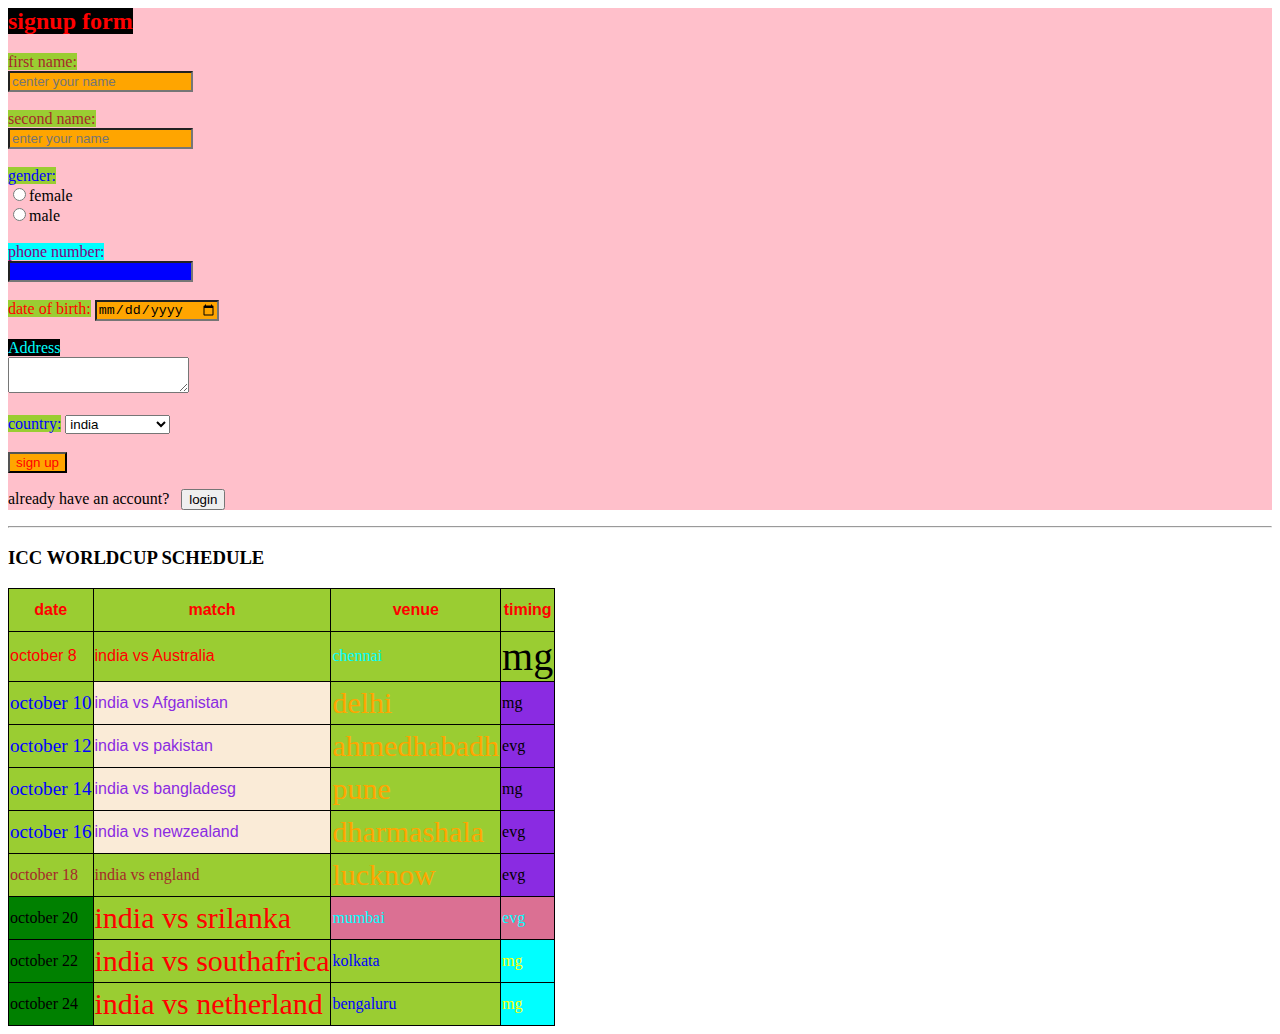
==== day 7/index.html @ 97bda8bb "changes" ====
<!DOCTYPE html>
<html lang="en">
<head>
    <meta charset="UTF-8">
    <meta name="viewport" content="width=device-width, initial-scale=1.0">
    <title>Document</title>
    <style>
        
        label{
            color:blue;
            background-color:yellowgreen;

        }
        input{
             background-color:orange
            ;
        }
        .t{
            color:brown;
            
        }
        #ni{
            color:purple;
            background-color:aqua;

        }
        .mi{
            color: aqua;
            background-color: black;
        }
        #hi{
            color:red;
        }
        .go{
            color:red;
            font-family: 'Franklin Gothic Medium', 'Arial Narrow', Arial, sans-serif;
            background-color:blue;
        }
        .bi{
            color: red;
            font-family: 'Franklin Gothic Medium', 'Arial Narrow', Arial, sans-serif;
            background-color: yellowgreen;
        }
        .me{
            color: blue;
            font-size: larger;
        }
        .ee{
            font-family: 'Segoe UI', Tahoma, Geneva, Verdana, sans-serif;
            color: blueviolet;
            background-color:antiquewhite;
        }
        .li{
            font-size: 30px;
            color:orange;
        }
        .ji{
            background-color: blueviolet;
        }
        .ki{
            color: brown;
        }
        .fi{
            background-color:green;
        }
        .z{
            color: red;
            font-size:30px;
        }
        .oi{
            background-color:palevioletred;
            color: aqua;
        }
        .pi{
            font-family: Georgia, 'Times New Roman', Times, serif;
            color: blue;
        }
        .ui{
            background-color: aqua;
            color:yellow;
        }
        </style>
</head>
            <link rel="stylesheet" href="./style.css">
     <body><section style="background-color: pink;"><h2 style="color:red; text-align: center;background-color:black; display: inline;"> signup form</h2>
    <form action="./loginform.html"><br>
        <label for="fname" class="t">first name:</label><br>
            <input type="text" id="fname" name="firstname" placeholder="center your name" /><br><br>
            <label for="sname"class="t" >second name:</label><br>
            <input type="text" id="sname" name="secondname" placeholder="enter your name"/><br><br>
            <label for="gender">gender:</label><br>
            <input type="radio" id="female" name="gender">female</input><br>
            <input type="radio" id="male" name="gender">male</input><br><br>
            <label for="phone" id="ni">phone number:</label><br>
            <input type="tel" id="phone" name="phone" pattern="[0-9]{10}" style="background-color: blue;"><br><br>
            <label for="dob" id="hi">date of birth:</label>
            <input type="date" id="dob"/><br><br>
            <label class="mi">Address</label><br>
            <textarea>
            </textarea><br><br>
            <label for="country">country:</label>
            <select>
                <option id="ind" name="country">india</option>
                <option id="pak" name="country">pakisthan</option>
                <option id="slk" name="country">srilanka</option>
                <option id="nzl" name="country">new zealanda</option>
                <option id="sf" name="country">south africa</option>
            </select><br><br>
            <input type="submit" value="sign up" style="color:red;"/>
    
            <p>already have an account?&nbsp&nbsp
                <button formaction="./loginform.html">login</button></section>
                
            </form><hr>
            <h3>ICC WORLDCUP SCHEDULE</h3>
    <table><tr class="go">
        <th>date</th>
        <th>match</th>
        <th>venue</th>
        <th>timing</th>
        </tr>
        <tr>
            <td class="bi">october 8</td>
            <td class="bi">india vs Australia</td>
            <td style="color: aqua;">chennai</td>
            <td style="font-size:40px;">mg</td>
        </tr>
        <tr>
            <td class="me">october 10</td>
            <td class="ee">india vs Afganistan</td>
            <td class="li">delhi</td>
            <td class="ji">mg</td>
        </tr>
        <tr>
            <td class="me">october 12</td>
            <td class="ee">india vs pakistan</td>
            <td class="li">ahmedhabadh</td>
            <td class="ji">evg</td>
        </tr>
        <tr>
            <td class="me">october 14</td>
            <td class="ee">india vs bangladesg</td>
            <td class="li">pune</td>
            <td class="ji">mg</td>
        </tr>
        <tr>
            <td class="me">october 16</td>
            <td class="ee">india vs newzealand</td>
            <td class="li">dharmashala</td>
            <td class="ji">evg</td>
        </tr>
        <tr>
            <td class="ki">october 18</td>
            <td class="ki">india vs england</td>
            <td class="li">lucknow</td>
            <td class="ji">evg</td>
        </tr>
        <tr>
            <td class="fi">october 20</td>
            <td class="z">india vs srilanka</td>
            <td class="oi">mumbai</td>
            <td class="oi">evg</td>
        </tr>
        <tr>
            <td class="fi">october 22</td>
            <td class="z">india vs southafrica</td>
            <td class=pi>kolkata</td>
            <td class="ui">mg</td>
        </tr>
        <tr>
            <td class="fi">october 24</td>
            <td class="z">india vs netherland</td>
            <td class="pi">bengaluru</td>
            <td class="ui">mg</td>
        </tr>
    
    </table> 

</body>
</html>
---- day 7/style.css ----
table,th,tr,td
    {
        border:1px solid black;
        border-collapse:collapse;
        height:40px;
        background-color: yellowgreen;
    }
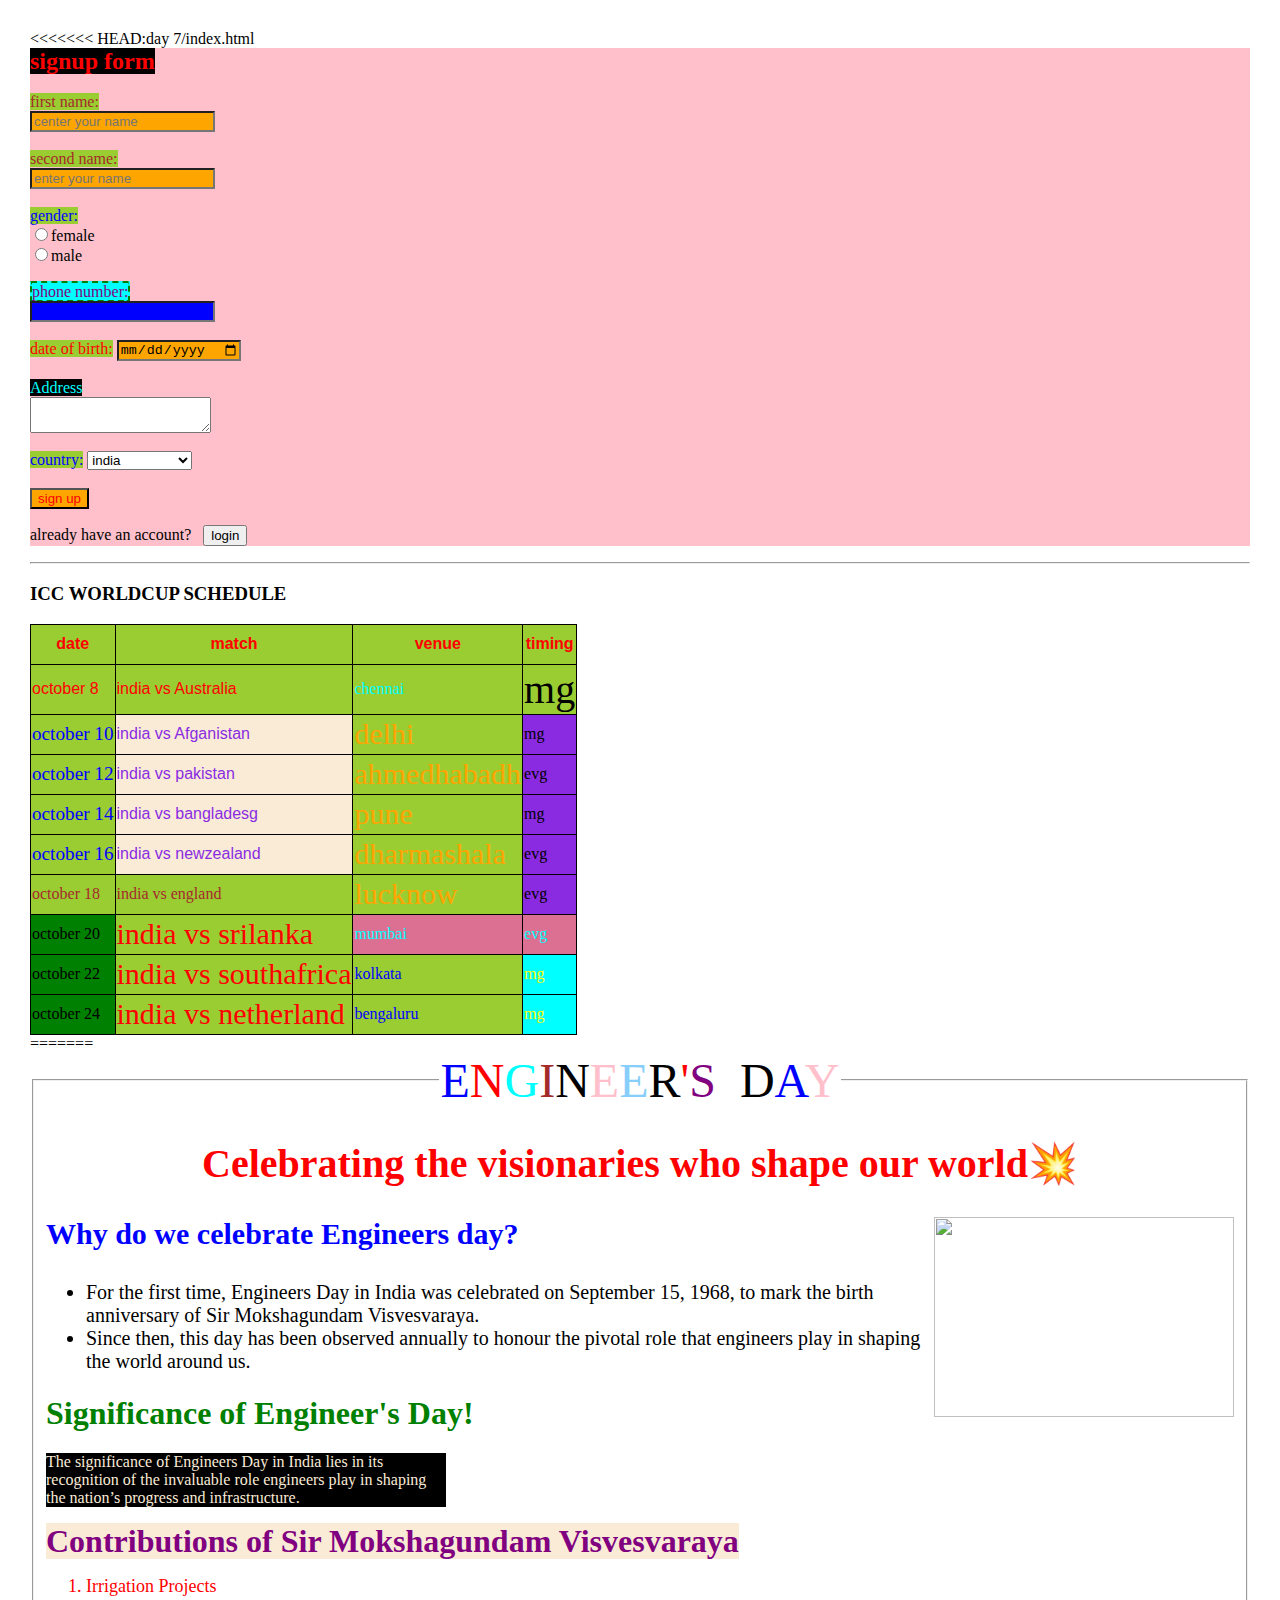
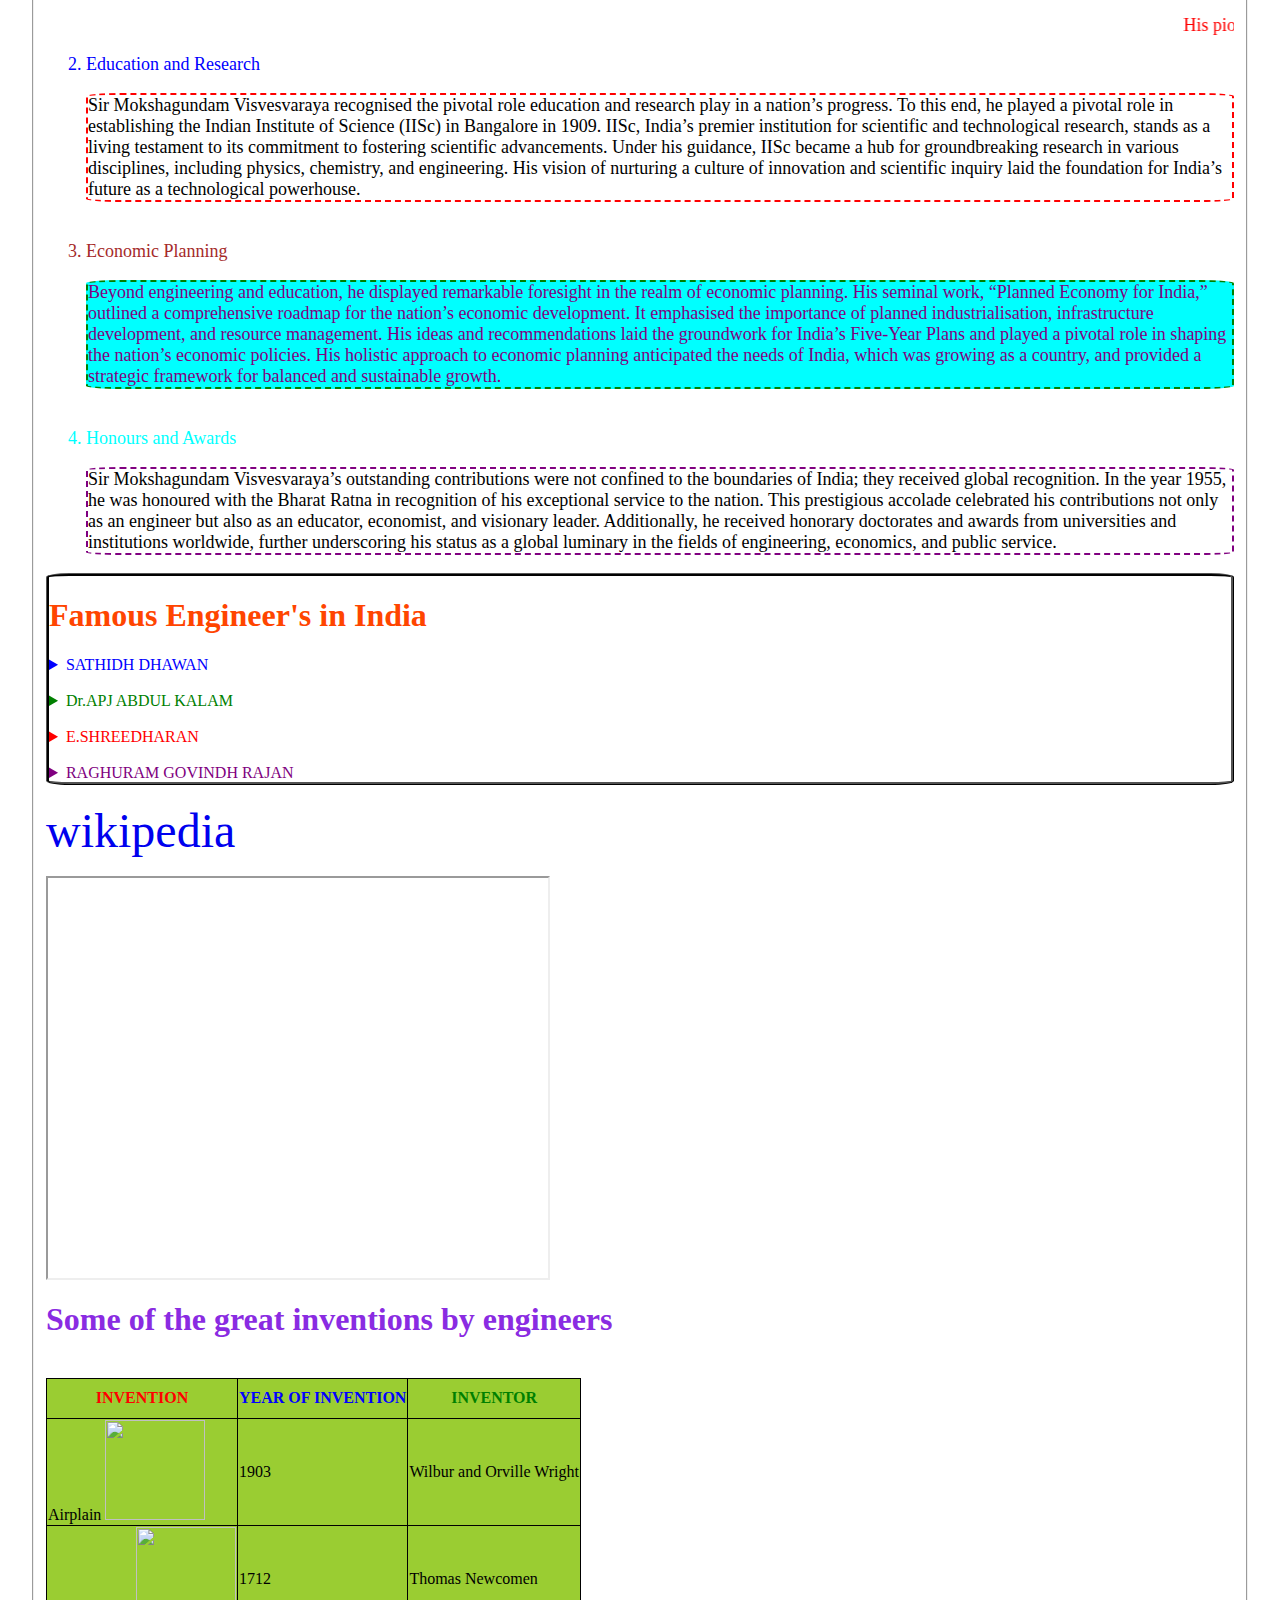
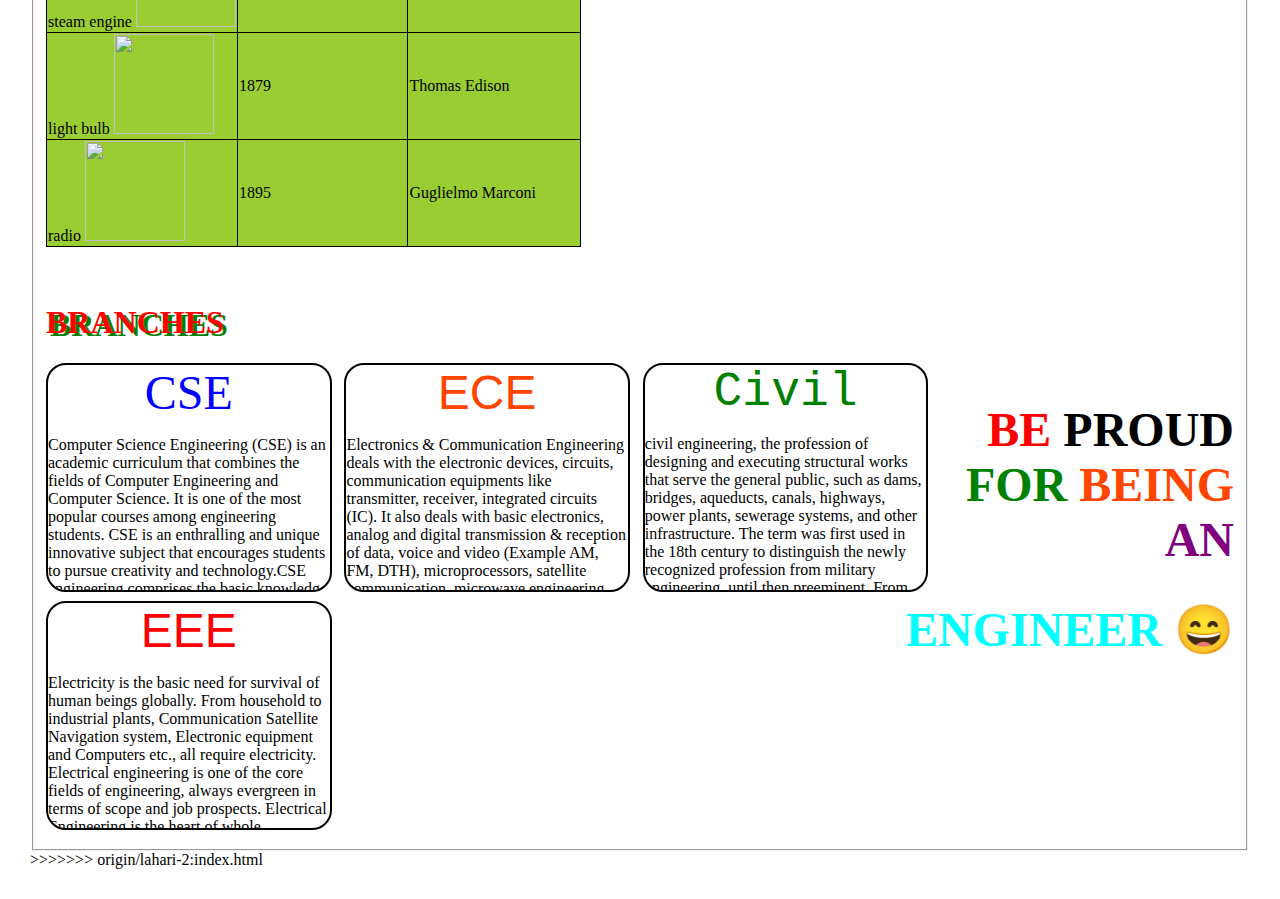
==== commit 05a27ccd: "Merge branch 'origin/lahari-2'" ====
--- a/day 7/index.html
+++ b/day 7/index.html
@@ -1,3 +1,4 @@
+<<<<<<< HEAD:day 7/index.html
 <!DOCTYPE html>
 <html lang="en">
 <head>
@@ -177,4 +178,184 @@
     </table> 
 
 </body>
+=======
+<!DOCTYPE html>
+<html lang="en">
+<head>
+    <meta charset="UTF-8">
+    <meta name="viewport" content="width=device-width, initial-scale=1.0">
+    <title>Document</title>
+    <style>
+        body{
+            background-image:url("https://www.thefestivalwishes.com/pixlab/uploads/sample_uploads/1662574842_happy-engineers-day-pic-download-with-your-name.jpg" );
+    background-repeat:no-repeat;
+    background-attachment:fixed;
+    background-size:1550px 1000px;
+    
+    ;
+    }
+    body{
+        margin: 30px 30px 30px 30px;
+    }
+    table,th,tr,td{
+        border: 1px solid black;
+        border-collapse: collapse;
+    }
+    div{
+        font-family:cursive;
+    
+    }
+    #bi{
+        border: 2px solid red;
+        border-radius: 3%;
+        border-style:dashed;
+    }
+
+    #ni{
+        border: 2px solid green;
+        border-radius: 3%;
+        border-style:dashed;
+    }
+
+    #ki{
+        border: 2px solid purple;
+        border-radius: 3%;
+        border-style:dashed;
+    }
+    .oy{
+        display: inline;
+        border: 2px solid black;
+    }
+    .iy
+    {
+    
+    width:100px;
+    height: 100px;
+    }
+    #iy{
+    width: 22vw;
+    height: 25vh;
+    overflow: scroll;
+    overflow-x: hidden;
+    border: 2px solid black;
+    border-radius: 20px;
+    margin-right: 1vw;
+    margin-bottom: 1vh;
+    }
+    #ey{
+    width: 22vw;
+    height: 25vh;
+    overflow: scroll;
+    overflow-x: hidden;
+    border: 2px solid black;
+    border-radius: 20px;
+    margin-right: 1vw;
+    margin-bottom: 1vh;
+    }
+    #by{
+    width: 22vw;
+    height: 25vh;
+    overflow: scroll;
+    overflow-x: hidden;
+    border: 2px solid black;
+    border-radius: 20px;
+    margin-right: 1vw;
+    margin-bottom: 1vh;
+    }
+    #vy{
+    width: 22vw;
+    height: 25vh;
+    overflow: scroll;
+    overflow-x: hidden;
+    border: 2px solid black;
+    border-radius: 20px;
+    margin-right: 1vw;
+    margin-bottom: 1vh;
+    }
+    
+
+
+
+    
+    </style>
+</head>
+<body><fieldset>
+    <legend style="text-align: center;"><font size="10px"><span style="color: blue;">E</span><span style="color:red">N</span><span style="color: aqua;">G</span><span style="color: brown;">I</span><span style="color: ;">N</span><span style="color: pink;">E</span><span style="color: lightskyblue;">E</span><span style="color: black;">R</span><span style="color:red">'</span><span style="color: purple;">S</span>&nbsp&nbsp<span style="color:black">D</span><span style="color: blue;">A</span><span style="color: pink;">Y</span></h1></font></legend><h1 style="text-align:center; font-size:40px; color:red;text-decoration:dotted">Celebrating the visionaries who shape our world&#128165</h1>
+    <h3 style ="font-size: 30px; color:blue;">Why do we celebrate Engineers day? <img src="https://namewishes.com/images/styles/happy-engineers-day-wishes-with-name267b.jpg "width="300" height="200"align="right"></h3>
+    
+    <ul style="font-size:20px; font-weight:30px; color:black;"><li>For the first time, Engineers Day in India was celebrated on September 15, 1968, to mark the birth anniversary of Sir Mokshagundam Visvesvaraya.</li>
+         <li>Since then, this day has been observed annually to honour the pivotal role that engineers play in shaping the world around us.</li>
+         </ul>
+         <h1 style="font-family: Georgia, 'Times New Roman', Times, serif;color:green">Significance of Engineer's Day!</h1>
+         <p style="background-color:black;color:antiquewhite;width: 400px;">The significance of Engineers Day in India lies in its recognition of the invaluable role engineers play in shaping the nation’s progress and infrastructure.</p>
+         <h1 style="background-color: antiquewhite;color:purple;display:inline">Contributions of Sir Mokshagundam Visvesvaraya</h1>
+         <div><ol><font size="4px">
+            <li style="color: red;">Irrigation Projects</li><marquee><p id="hi"> His pioneering work in irrigation projects revolutionised agriculture in India. One of his most significant accomplishments in this realm was the design and construction of the Krishna Raja Sagara Dam, located on the Cauvery River near Mysore. This massive dam not only controlled the river’s flow but also harnessed its waters for irrigation purposes. The impact of this project was transformative. It turned once-arid regions into fertile lands, leading to increased agricultural productivity and prosperity for the local populace. </p></marquee><br>
+            <li style="color: blue;">Education and Research</li><p id="bi">Sir Mokshagundam Visvesvaraya recognised the pivotal role education and research play in a nation’s progress. To this end, he played a pivotal role in establishing the Indian Institute of Science (IISc) in Bangalore in 1909. 
+
+            IISc, India’s premier institution for scientific and technological research, stands as a living testament to its commitment to fostering scientific advancements. Under his guidance, IISc became a hub for groundbreaking research in various disciplines, including physics, chemistry, and engineering. His vision of nurturing a culture of innovation and scientific inquiry laid the foundation for India’s future as a technological powerhouse.</p><br>
+            <li style="color: brown;">Economic Planning</li><p id="ni">Beyond engineering and education, he displayed remarkable foresight in the realm of economic planning. His seminal work, “Planned Economy for India,” outlined a comprehensive roadmap for the nation’s economic development. It emphasised the importance of planned industrialisation, infrastructure development, and resource management. His ideas and recommendations laid the groundwork for India’s Five-Year Plans and played a pivotal role in shaping the nation’s economic policies. His holistic approach to economic planning anticipated the needs of India, which was growing as a country, and provided a strategic framework for balanced and sustainable growth.</p><br>
+            <li style="color: aqua;">Honours and Awards</li><p id="ki">Sir Mokshagundam Visvesvaraya’s outstanding contributions were not confined to the boundaries of India; they received global recognition. In the year 1955, he was honoured with the Bharat Ratna in recognition of his exceptional service to the nation. This prestigious accolade celebrated his contributions not only as an engineer but also as an educator, economist, and visionary leader. Additionally, he received honorary doctorates and awards from universities and institutions worldwide, further underscoring his status as a global luminary in the fields of engineering, economics, and public service.</p></font>
+        </ol></div>
+        <div 1 style="border:3px solid black;border-style: ridge; border-radius: 2%;">
+       
+            <h1 style="text-decoration: dotted; color:orangered"> Famous Engineer's in India</h1>
+            <details>
+            <img align="right" src="https://st.adda247.com/https://wpassets.adda247.com/wp-content/uploads/multisite/sites/5/2023/01/04185338/satish.jpg" width="100" height="100"><summary style="color:blue">SATHIDH DHAWAN</summary><br>
+            <p>He is known as the father of experimental fluid dynamics research in India. Dhawan was born in Srinagar on 25 September 1920. He graduated from the University of Punjab in Lahore (now Pakistan) where he completed a Bachelor of Science in Physics and Mathematics and a bachelor's degree in Mechanical Engineering. He completed a Master of Science in aerospace engineering from the University of Minnesota, Minneapolis, and an Aeronautical Engineering Degree from the California Institute of Technology followed by a double PhD. in mathematics and aerospace engineering. To honor his works in rural education, remote sensing, and satellite communications the satellite launch center at Sriharikota, Andhra Pradesh was renamed the Satish Dhawan Space Centre</details>
+    <br><details>
+        <img align="right" src="https://cdn.britannica.com/56/148856-004-2F59E2D9/APJ-2008.jpg" height="100" width="100"><br>He is known as the missile man of India. He also served as the 11th President of India from 2002 to 2007. APJ Abdul Kalam was born on 15 October 1931 in Rameswaram on Pamban Island, then in the Madras Presidency. He graduated from the Madras Institute of Technology in 1960. Then he joined the Aeronautical Development Establishment of the Defence Research and Development Organisation (DRDO) as a scientist. Kalam died on  27 July 2015 while delivering a lecture on  "Creating a Livable Planet Earth" at the Indian Institute of Management Shillong.
+        <summary style="color:green
+        ;">Dr.APJ ABDUL KALAM</summary></details><br>
+        <details><img align="right" src="https://keralakaumudi.com/web-news/en/2021/12/NMAN0297387/image/e-sreedharan-.1.1410200.jpg"height="100px"width="100px"><summary style="color: red;">E.SHREEDHARAN</summary><br>He is known as the Metro Man of India. He was a retired Indian Engineering Service (IES). He has done a lot to improve public transport in India. He received his secondary education at  Basel Evangelical Mission Higher Secondary School. He completed his Civil Engineering from the Government Engineering College, Kakinada, Andhra Pradesh known as JNTUK.
+        </details><br>
+        <details><img align="right" src="https://encrypted-tbn0.gstatic.com/licensed-image?q=tbn:ANd9GcSkdB3h5EfLl6r-SyD4_wAG-F2oxtZjfo6WUL3KZEzzJy60q39XGeH0Td6lmzqqCnz1pwz2iYAHpIU2F4A" height="100px" width="100px"><summary style="color: purple;">RAGHURAM GOVINDH RAJAN</summary><br>He was the 23rd Governor of the Reserve Bank of India. He was also the chief economist at the International Monetary Fund from 2003 to 2007. Rajan was born in 1963 in Bhopal, Madhya Pradesh. He did his schooling at Delhi Public School and graduated from the Indian Institute of Technology, Delhi with a degree in electrical engineering. After that, he acquired a management degree from the Indian Institute of Management Ahmedabad. He also received a Ph.D. in Management from the MIT Sloan School of Management. After successfully completing his term as governor of the Reserve Bank of India he has returned to academia</details></div 1><br>
+        <font size="20px"><a href="https://www.ketto.org/blog/engineers-day" style="text-decoration: dotted;text-s;">wikipedia</a></font><br><br>
+        <iframe src="https://www.ketto.org/blog/engineers-day" height="400" width="500"></iframe><br>
+        <h1 style="color: blueviolet;">Some of the great inventions by engineers</h1><br>
+        <table>
+            <tr><th style="color: red;">INVENTION</th>
+                <th style="color: blue;">YEAR OF INVENTION</th>
+                <th style="color: green;">INVENTOR</th</tr>
+                    <tr>
+                        <td>Airplain <img src="https://media.defense.gov/2019/Jul/29/2002163963/1280/1280/0/100515-O-ZZ999-321C.JPG"width="100" height="100"></td>
+                        <td>1903</td>
+                        <td>Wilbur and Orville Wright </td>
+                    </tr>
+                    <tr>
+                        <td>steam engine <img src="https://cdn.mos.cms.futurecdn.net/v3u4sKi5CBJDGspMREjRnC.jpg" width="100" height="100"></td>
+                        <td>1712</td>
+                        <td>Thomas Newcomen</td>
+                    </tr>
+                    <tr>
+                        <td>light bulb <img src="https://www.thoughtco.com/thmb/ERyfEecZqfYUpun6lMPD4CDnqHQ=/1500x0/filters:no_upscale():max_bytes(150000):strip_icc()/GettyImages-538349053-56b008615f9b58b7d01f9c66.jpg"width="100" height="100"></td>
+                        <td>1879</td>
+                        <td>Thomas Edison</td>
+                    </tr>
+
+                    <tr>
+                        <td>radio <img src="https://static.javatpoint.com/blog/images/who-invented-radio2.png" height="100"width="100"></td>
+                        <td>1895</td>
+                        <td>Guglielmo Marconi </td>
+                    </tr>
+        </table><br><br>
+        <h1 style="color:red;text-shadow: 4px 3px green;">BRANCHES</h1>
+        <section id="iy" style="float: left;"><center style="font-family: 'Times New Roman', Times, serif; color: blue;"><font size="20px">CSE</font></center>
+        <p>Computer Science Engineering (CSE) is an academic curriculum that combines the fields of Computer Engineering and Computer Science. It is one of the most popular courses among engineering students. CSE is an enthralling and unique innovative subject that encourages students to pursue creativity and technology.CSE engineering comprises the basic knowledge of computer programming and networking. The computer science engineering course will give ample knowledge about the implementation, design and management of the entire information system in hardware and software aspects.</p>
+    </section>&nbsp&nbsp;
+        <section id="by" style="float: left;"><center style="font-family:'Gill Sans', 'Gill Sans MT', Calibri, 'Trebuchet MS', sans-serif; color:orangered;"><font size="20px">ECE</font></center>
+            <p>Electronics & Communication Engineering deals with the electronic devices, circuits, communication equipments like transmitter, receiver, integrated circuits (IC). It also deals with basic electronics, analog and digital transmission & reception of data, voice and video (Example AM, FM, DTH), microprocessors, satellite communication, microwave engineering, antennae and wave progression. It aims to deepen the knowledge and skills of the students on the basic concepts and theories that will equip them in their professional work involving analysis, systems implementation, operation, production, and maintenance of the various applications in the field of Electronics and Communications Engineering.</p>
+        </section>
+            <section id="vy" style="float: left;"><center style="font-family:'Courier New', Courier, monospace; color:green;"><font size="20px">Civil</font></center>
+                <p>civil engineering, the profession of designing and executing structural works that serve the general public, such as dams, bridges, aqueducts, canals, highways, power plants, sewerage systems, and other infrastructure. The term was first used in the 18th century to distinguish the newly recognized profession from military engineering, until then preeminent. From earliest times, however, engineers have engaged in peaceful activities, and many of the civil engineering works of ancient and medieval times—such as the Roman public baths, roads, bridges, and aqueducts; the Flemish canals; the Dutch sea defenses; the French Gothic cathedrals; and many other monuments—reveal a history of inventive genius and persistent experimentation.</p>
+            </section>
+            <section id="ey" style="float: left;"><center style="font-family:'Segoe UI', Tahoma, Geneva, Verdana, sans-serif; color:red;"><font size="20px">EEE</font></center>
+            <p> Electricity is the basic need for survival of human beings globally. From household to industrial plants, Communication Satellite Navigation system, Electronic equipment and Computers etc., all require electricity. Electrical engineering is one of the core fields of engineering, always evergreen in terms of scope and job prospects. Electrical Engineering is the heart of whole engineering discipline. Electrical & Electronics Engineering(EEE) is a branch which has interface with all spheres of life covering generation of Electrical Power and associated manufacturing activities in all industries like Steel, Automobile, Traction, Renewable energy and Communication etc.
+                The EEE branch has boundless career openings in terms of jobs, self-employment and higher studies. Power generation, transmission and distribution, maintenance of electrical drives and control are the potential zone of work for EEE engineers. Due to the increasing demand of green environment renewable energy field is likewise a promising sector which has numerous opportunities. In automation sector also the demand of electric vehicles and smart manufacturing techniques used in the industries has increased the scope of the branch. Alternatively student can also opt to become certified Energy Auditor and Energy Manager by qualifying the exams conducted by the government.</p>
+            </section>
+             <h1 style="text-align: right;"><font size="20px"><span style="color: red;"> BE</span><span style="color:b;"> PROUD</span><span style="color: green;"> FOR </span><span style="color: orangered;"> BEING</span><span style="color:purple"> AN </span><span style="color: aqua;">ENGINEER</span>&nbsp&#128516;</h1></font>
+            
+     </body>
+    </fieldset>
+>>>>>>> origin/lahari-2:index.html
 </html>